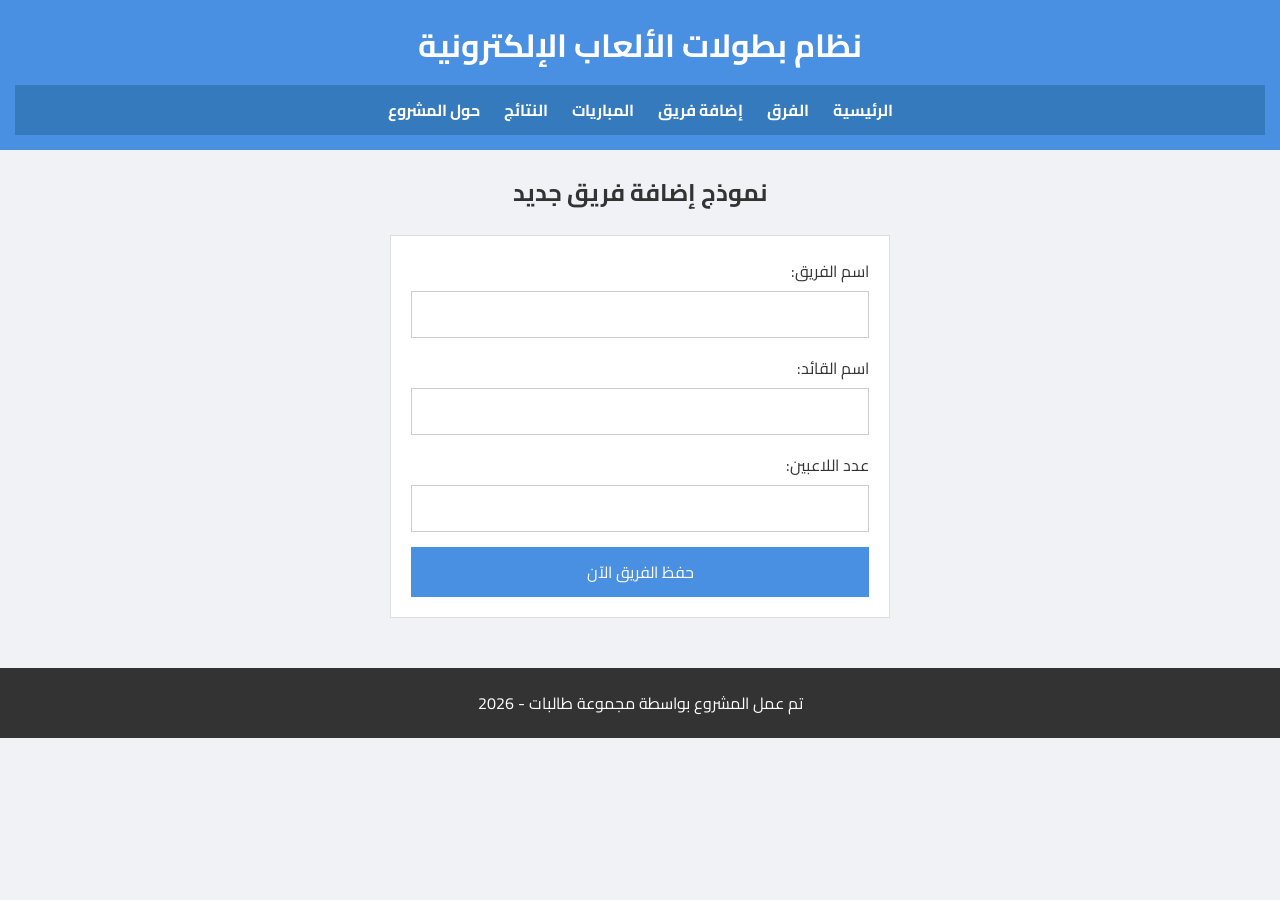
==== add-team.html @ cc9478bb "Add files via upload" ====
<!DOCTYPE html>
<html lang="ar" dir="rtl">
<head>
    <meta charset="UTF-8">
    <title>إضافة فريق - نظام بطولات الألعاب الإلكترونية</title>
    <link rel="stylesheet" href="css/style.css">
</head>
<body>
<!-- شريط التنقل اللي فوق -->
    <header>
        <h1> نظام بطولات الألعاب الإلكترونية  </h1>
        <nav>
            <ul>
                <li><a href="index.html">الرئيسية</a></li>
                <li><a href="teams.html">الفرق</a></li>
                <li><a href="add-team.html">إضافة فريق</a></li>
                <li><a href="matches.html">المباريات</a></li>
                <li><a href="results.html">النتائج</a></li>
                <li><a href="about.html">حول المشروع</a></li>
            </ul>
        </nav>
    </header>

    <div class="container">
        <h2 class="section-title">نموذج إضافة فريق جديد</h2>
        
        <!-- هنا الفورم (النموذج) اللي تعبي فيه بيانات الفريق عشان تسجلهم في البطولة -->
        <form id="teamForm">
            <!-- خانة لاسم الفريق -->
            <div class="form-group">
                <label>اسم الفريق:</label>
                <input type="text" id="teamName" required>
            </div>
            <!-- خانة لاسم قائد الفريق -->
            <div class="form-group">
                <label>اسم القائد:</label>
                <input type="text" id="captainName" required>
            </div>
            <!-- خانة لعدد اللاعبين -->
            <div class="form-group">
                <label>عدد اللاعبين:</label>
                <input type="number" id="playersCount" required>
            </div>
            <!-- زر الحفظ.. لما تضغطه بيطبق الكود اللي في ملف script.js -->
            <button type="submit">حفظ الفريق الآن</button>
            <!-- هذي الرسالة تكون مخفية وتطلع بس إذا ضغطت الزر وتم الحفظ -->
            <p id="successMessage" class="success-message">تم الحفظ بنجاح!</p>
        </form>
    </div>

    <!-- تذييل الصفحة -->
    <footer>
    <p>تم عمل المشروع بواسطة مجموعة طالبات  - 2026</p>
    </footer>

    <!-- ربط ملف الجافا سكربت -->
    <script src="js/script.js"></script>
</body>
</html>
---- css/style.css ----
/* 
   مشروع: نظام إدارة البطولات الإلكترونية
   عمل الطالب: (اسم الطالب)
   وصف الملف: هذا الملف لتنسيق الصفحة وتلوينها
*/

/* خطوط بسيطة من قوقل */
@import url('https://fonts.googleapis.com/css2?family=Cairo:wght@400;700&display=swap');

* {
    margin: 0;
    padding: 0;
    box-sizing: border-box;
    font-family: 'Cairo', sans-serif;
}

body {
    background-color: #f0f2f5; /* لون خلفية فاتح ومريح */
    color: #333; /* لون الخط الأساسي */
}

/* القائمة اللي فوق (الهيدر) */
header {
    background-color: #4a90e2; /* لون أزرق حلو */
    padding: 15px;
    text-align: center;
    color: white;
}

header h1 {
    margin-bottom: 10px;
}

nav ul {
    list-style: none;
    background-color: #357abd;
    padding: 10px;
}

nav ul li {
    display: inline; /* عشان تطلع الروابط جنب بعض */
    margin: 0 10px;
}

nav ul li a {
    color: white;
    text-decoration: none; /* نشيل الخط اللي تحت الرابط */
    font-weight: bold;
}

nav ul li a:hover {
    color: #ffde59; /* يتغير اللون إذا حطينا الماوس عليه */
}

/* المنطقة الرئيسية (الواجهة) */
/* تصميم السلايدر الجديد */
.slider-container {
    position: relative;
    width: 100%;
    height: 500px;
    overflow: hidden;
    margin-bottom: 20px;
}

.slider {
    width: 100%;
    height: 100%;
}

.slide {
    position: absolute;
    top: 0;
    left: 0;
    width: 100%;
    height: 100%;
    opacity: 0;
    transition: opacity 0.8s ease-in-out;
    display: flex;
    align-items: center;
    justify-content: center;
}

.slide.active {
    opacity: 1;
}

.slide img {
    width: 100%;
    height: 100%;
    object-fit: cover;
    filter: brightness(0.6); /* تغميق الصورة عشان الكلام يبان */
}

.slide-content {
    position: absolute;
    text-align: center;
    color: white;
    z-index: 10;
}

.slide-content h2 {
    font-size: 3rem;
    margin-bottom: 10px;
    text-shadow: 2px 2px 4px rgba(0,0,0,0.5);
}

.slide-content p {
    font-size: 1.5rem;
    text-shadow: 1px 1px 2px rgba(0,0,0,0.5);
}

/* أزرار التنقل */
.prev, .next {
    position: absolute;
    top: 50%;
    transform: translateY(-50%);
    background: rgba(0,0,0,0.5);
    color: white;
    padding: 15px;
    border: none;
    cursor: pointer;
    font-size: 20px;
    z-index: 20;
    width: auto;
}

.next {
    left: 20px;
}

.prev {
    right: 20px;
}

.prev:hover, .next:hover {
    background: rgba(0,0,0,0.8);
}

/* تصميم الكروت (الفرق والمميزات) */
.container {
    width: 90%;
    margin: 20px auto;
}

.section-title {
    text-align: center;
    margin: 20px 0;
}

.card-grid {
    display: flex; /* طريقة سهلة لترتيب الصناديق */
    flex-wrap: wrap;
    justify-content: center;
}

.card {
    background-color: white;
    width: 300px;
    margin: 15px;
    padding: 20px;
    border-radius: 10px;
    box-shadow: 2px 2px 10px #ccc; /* ظل خفيف */
    text-align: center;
}

.card h3 {
    color: #4a90e2;
    margin-bottom: 10px;
}

/* فورم الإضافة (Inputs) */
form {
    background-color: white;
    padding: 20px;
    max-width: 500px;
    margin: 0 auto;
    border: 1px solid #ddd;
}

.form-group {
    margin-bottom: 15px;
}

.form-group label {
    display: block;
    margin-bottom: 5px;
}

.form-group input, textarea {
    width: 100%;
    padding: 10px;
    border: 1px solid #ccc;
}

button {
    background-color: #4a90e2;
    color: white;
    padding: 10px 20px;
    border: none;
    cursor: pointer;
    font-size: 16px;
    width: 100%;
}

button:hover {
    background-color: #357abd;
}

/* الجدول */
table {
    width: 100%;
    border-collapse: collapse;
    background-color: white;
}

th, td {
    border: 1px solid #ddd;
    padding: 10px;
    text-align: center;
}

th {
    background-color: #4a90e2;
    color: white;
}

/* الفووتر */
footer {
    text-align: center;
    padding: 20px;
    margin-top: 50px;
    background-color: #333;
    color: white;
}

/* حركات إضافية بسيطة */
.hidden {
    display: none;
}

.success-message {
    color: green;
    display: none;
    margin-top: 10px;
}

/* لضبط الاتجاه للعربي */
[dir="rtl"] {
    text-align: right;
}
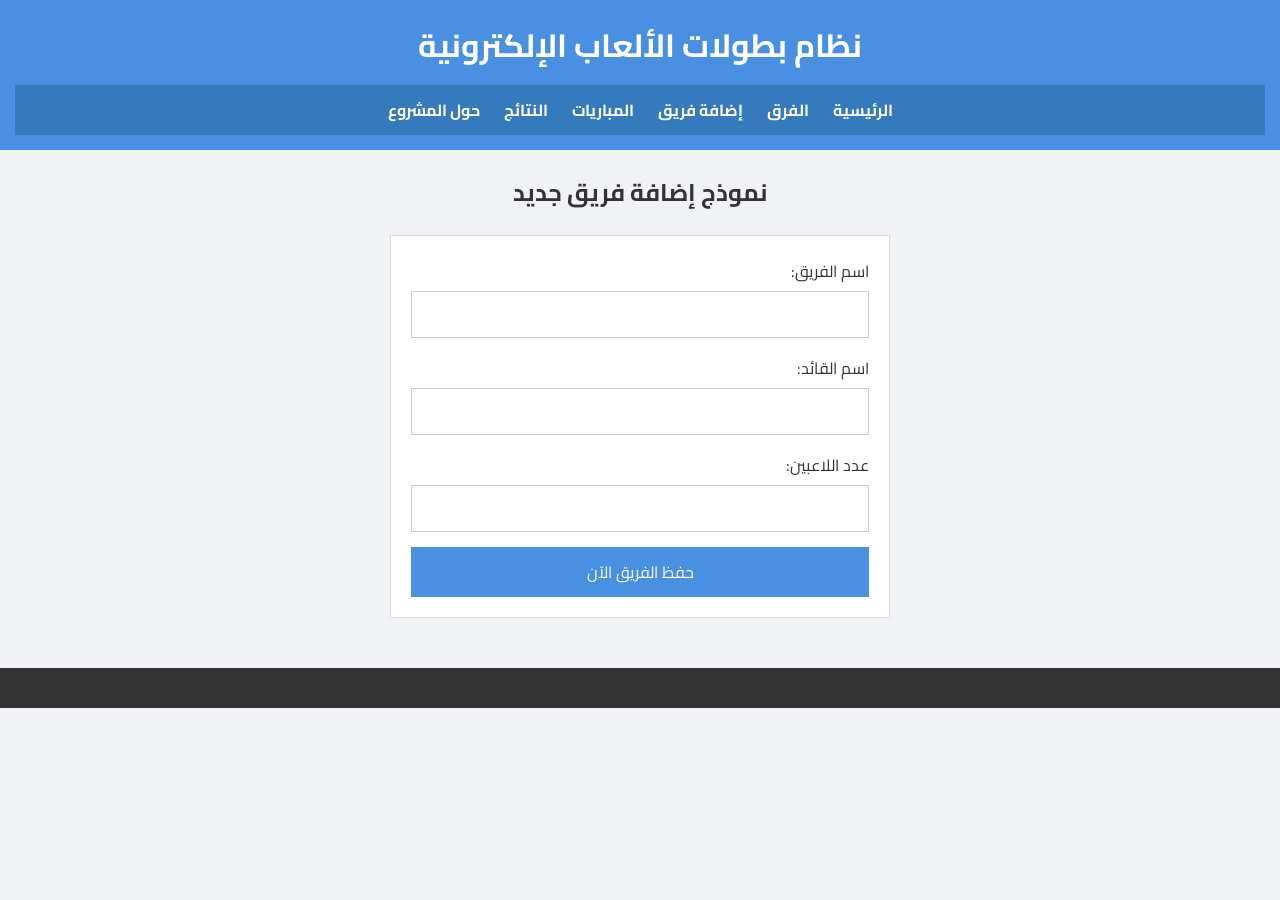
==== commit dbd32957: "Update add-team.html" ====
--- a/add-team.html
+++ b/add-team.html
@@ -50,7 +50,6 @@
 
     <!-- تذييل الصفحة -->
     <footer>
-    <p>تم عمل المشروع بواسطة مجموعة طالبات  - 2026</p>
     </footer>
 
     <!-- ربط ملف الجافا سكربت -->
